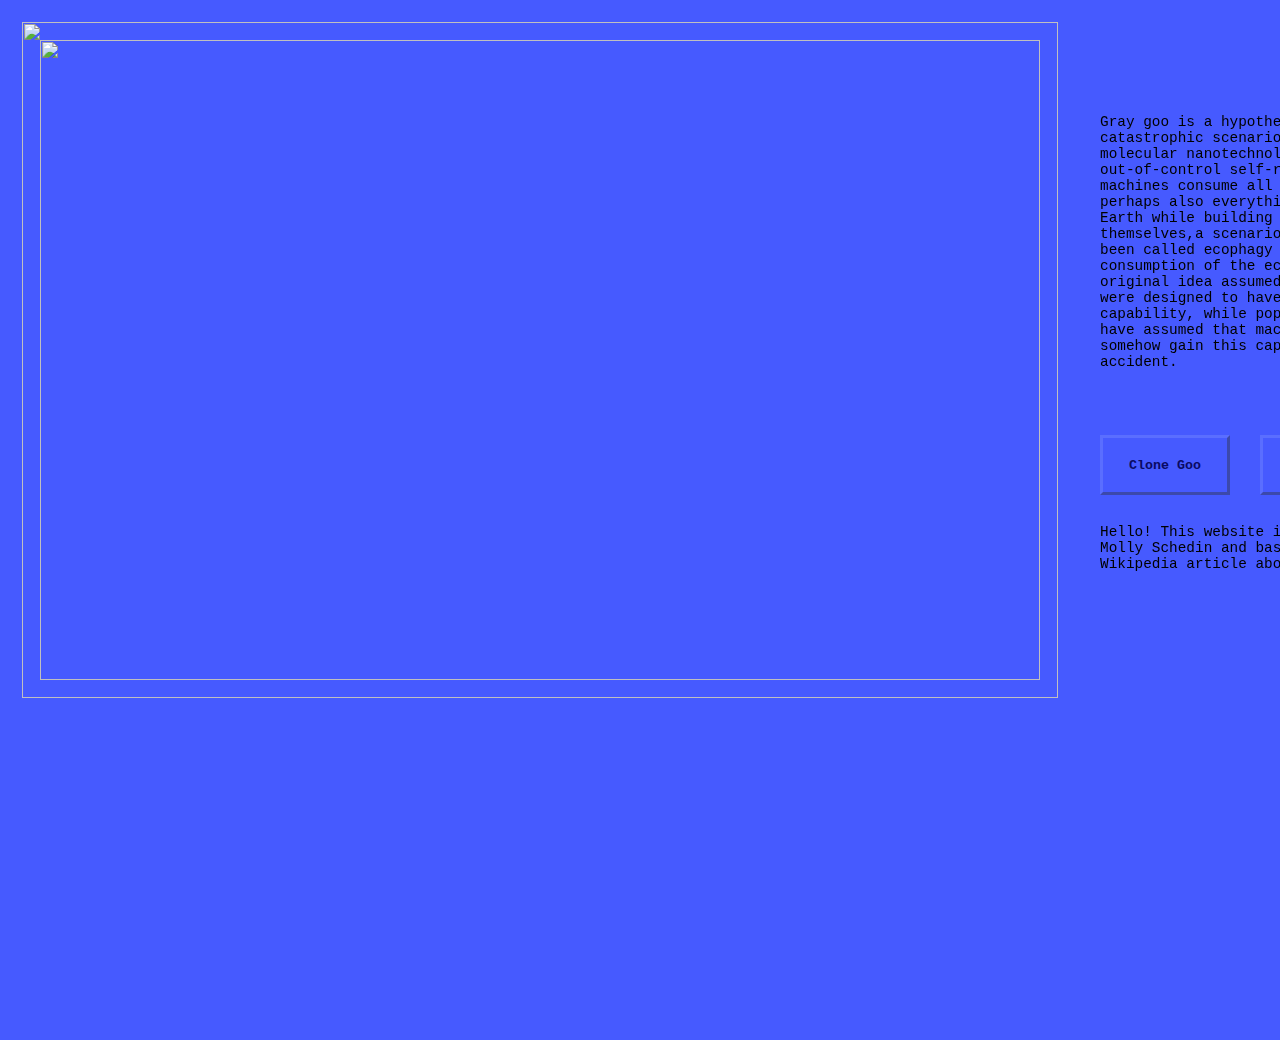
==== index.html @ 84f0a1b4 "Add files via upload" ====
<!DOCTYPE html>
<html lang="en">
  <head>
    <meta charset="UTF-8" />
    <meta name="viewport" content="width=device-width, initial-scale=1.0" />
    <title>Gray Box Duplicator</title>
    <link rel="stylesheet" href="style.css" />
    <link rel="stylesheet" href="https://use.typekit.net/lsq7olk.css">

    
  </head>
  <body id="viewport">
    <div id="cont"></div>
    
  <img src="https://cdn.glitch.global/a511e069-3fd4-4001-b170-1287e84a047e/gra%CC%8Al.gif?v=1707476027449" id="gif" />
   
  
    <div id="text">
    <p>
      Gray goo is a hypothetical global catastrophic scenario 
      involving molecular nanotechnology in which out-of-control 
      self-replicating machines consume all biomass (and perhaps also everything else)
      on Earth while building many more of themselves,a scenario that has been called 
      ecophagy (the literal consumption of the ecosystem). The original idea 
      assumed machines were designed to have this capability, while popularizations 
      have assumed that machines might somehow gain this capability by accident.
    </p>    
    </div>

       <div id="text2">
    <p>
      Hello! This website is created by Molly Schedin and based on this Wikipedia article about Gray Goo.
    </p>    
    </div>

    <div class="inputContainer" id="webcam-container">
      <video id="webcam" autoplay playsinline></video>
      <canvas id="canvas" width="400" height="300"></canvas>
    </div>

    <img src="" id="bg" />

    <button id="refreshButton" onclick="changeBolor()" >Next World</button>

    <div class="grid-container" id="pixelGrid"></div>

    <button id="colorButton" onclick="colorPixels(); changeColor();" >Clone Goo</button>
    
 
   <img src="https://cdn.glitch.global/a511e069-3fd4-4001-b170-1287e84a047e/ram2.png?v=1707424666685" id="ruta" />
    
    <img src="https://cdn.glitch.global/a511e069-3fd4-4001-b170-1287e84a047e/smal%20ram.png?v=1707425460180" id="ram" />
    
    <script src="script.js"></script>
    

        <img src="https://cdn.glitch.global/a511e069-3fd4-4001-b170-1287e84a047e/overlay%202.png?v=1707402022250" id="red" />

  </body>
</html>
---- style.css ----
body {
     /* background-image: url(https://cdn.glitch.global/a0d9e35e-3463-446d-a431-0423ddfe8b71/bak.png?v=1706177656918);
      background-repeat: no-repeat; */
      background-color: rgb(70, 90, 290);
      width: 100vw;
      height: 100vh;
      margin: 0;
    }

#viewport {
  margin: 0;
  overflow: hidden;
}

#refreshButton {
      font-family: "botanika-mono-web", monospace;
      font-weight: 800;
      color: rgb(10, 10, 100);
      position: absolute;
      height: 60px;
      width: 130px;
      background-color: rgb(70, 90, 290);
      border: 3px rgb(90, 110, 310) outset;
      /*box-shadow: 5px 5px;*/
      cursor: pointer;
      margin-left: 1260px;
      margin-top: 435px;
      z-index: 9; 
}

#refreshButton:hover {
      border: 3px rgb(30, 50, 240) inset;
}



     #cont {
      position: absolute;
      height: 638px;
      width: 999px;
      /*border: 3px solid black;
      box-shadow: 5px 5px;*/
      margin-top: 18px;
      margin-left: 17.0px;
}



    #bg {
      position: absolute;
      height: 640px;
      width: 1000px;
      margin-top: 40px;
      margin-left: 40px;
      z-index: 5;
    }
    
#webcam {
      position: absolute;
      height: 640px;
      width: 1000px;
      margin-top: 40px;
      margin-left: 40px;
      object-fit: cover;
      transform: scaleX(-1);
      border: none;
      z-index: 2;
}

    .grid-container {
      position: absolute; 
      display: grid;
      grid-template-columns: repeat(50, 20px);
      grid-template-rows: repeat(50, 20px);
      margin-top: 40px;
      margin-left: 40px;
      z-index: 6;
    }

    .grid-item {
      width: 20px;
      height: 20px;
      /*border: 1px solid black;*/
      z-index: 7;
    }

    #colorButton {
      font-family: "botanika-mono-web", monospace;
      font-weight: 800;
      font-style: normal;
      color: rgb(10, 10, 100);
      position: absolute;
      height: 60px;
      width: 130px;
      background-color: rgb(70, 90, 290);
      border: 3px rgb(90, 110, 310) outset;
    /*  box-shadow: 5px 5px;*/
      cursor: pointer;
      margin-left: 1100px;
      margin-top: 435px;
      z-index: 9; 

    }
#colorButton:hover {
      border: 3px rgb(30, 50, 240) inset;
}

      #red {
      position: fixed;
      mix-blend-mode: multiply;
      height: 640px;
      width: 1000px;
      top: 40px;
      left: 40px;
      z-index: 4;
      }

    #canvas {
      position: fixed;
      height: 640px;
      width: 1000px;
      top: 40px;
      left: 40px;
      z-index: 3;
      transform: scaleX(-1);
    }

    #ruta {
      position: fixed;
     /* background-color: rgb(70, 90, 290);
      border: 4px rgb(90, 110, 310) outset;*/
      height: 676px;
      width: 1036px;
      top: 22px;
      left: 22px;
      z-index: 1;

    }


    #ram {
      position: fixed;
      top: 22px;
      background-color: grey;
      left: 1080px;
      height: 676px;
      width: 330px;
      z-index: -1;
      opacity: 0;
    }

    #gif {
      position: fixed;
      top: -100px;
      left: 960px;
      height: 800px;
      z-index: 8;
    }



    #text {
      position: fixed;
      font-family: "botanika-mono-web", monospace;
      font-weight: 400;
      font-style: normal;
      font-size: 90%;
      height: 500px;
      width: 300px;
      top: 100px;
      left: 1100px;
    
    }

    #text2 {
      position: fixed;
      font-family: "botanika-mono-web", monospace;
      font-weight: 400;
      font-style: normal;
      font-size: 90%;
      height: 500px;
      width: 330px;
      top: 510px;
      left: 1100px;
    
    }
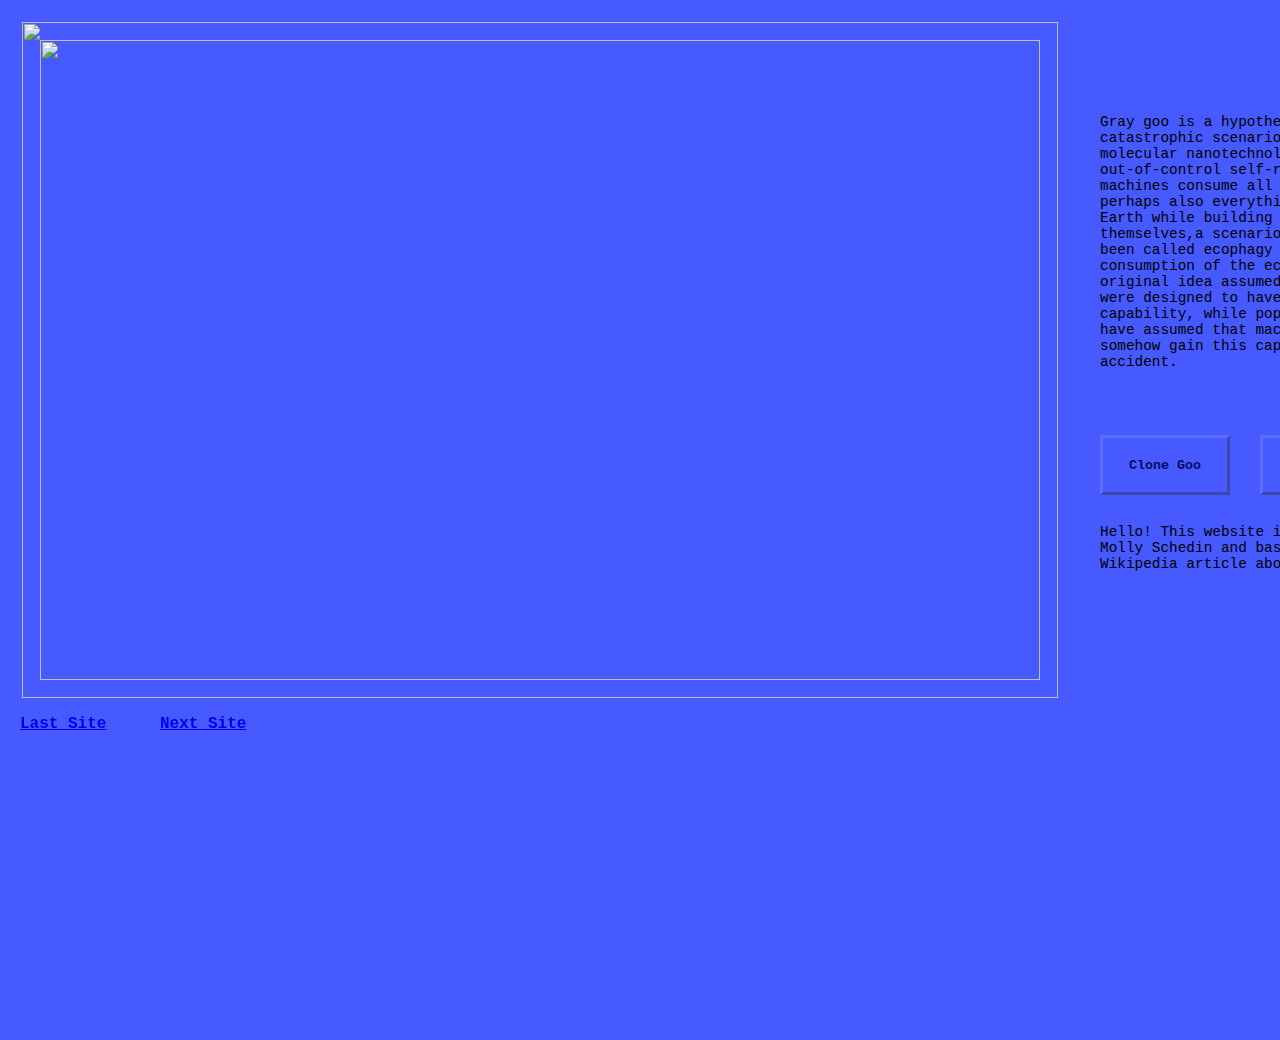
==== commit d0b493be: "Add files via upload" ====
--- a/index.html
+++ b/index.html
@@ -3,7 +3,8 @@
   <head>
     <meta charset="UTF-8" />
     <meta name="viewport" content="width=device-width, initial-scale=1.0" />
-    <title>Gray Box Duplicator</title>
+    <title>Gray Goo Simulator</title>
+    <link rel="icon" href="https://cdn.glitch.global/a511e069-3fd4-4001-b170-1287e84a047e/Layer%200.png?v=1707912627582" />
     <link rel="stylesheet" href="style.css" />
     <link rel="stylesheet" href="https://use.typekit.net/lsq7olk.css">
 
@@ -14,7 +15,20 @@
     
   <img src="https://cdn.glitch.global/a511e069-3fd4-4001-b170-1287e84a047e/gra%CC%8Al.gif?v=1707476027449" id="gif" />
    
+    <div id="lol">
+      Om du ser dethär är du inne på en för stor skärm =)
+    </div>
   
+    
+    
+        <div id="forra">
+    <a href= "https://homepagebh.glitch.me/">Last Site</a>
+    </div>
+  
+            <div id="nesta">
+    <a href= "https://homepagebh.glitch.me/">Next Site</a>
+    </div>
+    
     <div id="text">
     <p>
       Gray goo is a hypothetical global catastrophic scenario 
--- a/style.css
+++ b/style.css
@@ -16,7 +16,7 @@
       font-family: "botanika-mono-web", monospace;
       font-weight: 800;
       color: rgb(10, 10, 100);
-      position: absolute;
+      position: fixed;
       height: 60px;
       width: 130px;
       background-color: rgb(70, 90, 290);
@@ -26,6 +26,7 @@
       margin-left: 1260px;
       margin-top: 435px;
       z-index: 9; 
+        position: absolute;
 }
 
 #refreshButton:hover {
@@ -86,6 +87,7 @@
 
     #colorButton {
       font-family: "botanika-mono-web", monospace;
+            position: absolute;
       font-weight: 800;
       font-style: normal;
       color: rgb(10, 10, 100);
@@ -106,7 +108,7 @@
 }
 
       #red {
-      position: fixed;
+      position: absolute;
       mix-blend-mode: multiply;
       height: 640px;
       width: 1000px;
@@ -116,7 +118,7 @@
       }
 
     #canvas {
-      position: fixed;
+      position: absolute;
       height: 640px;
       width: 1000px;
       top: 40px;
@@ -126,7 +128,7 @@
     }
 
     #ruta {
-      position: fixed;
+      position: absolute;
      /* background-color: rgb(70, 90, 290);
       border: 4px rgb(90, 110, 310) outset;*/
       height: 676px;
@@ -139,7 +141,7 @@
 
 
     #ram {
-      position: fixed;
+      position: absolute;
       top: 22px;
       background-color: grey;
       left: 1080px;
@@ -150,7 +152,7 @@
     }
 
     #gif {
-      position: fixed;
+      position: absolute;
       top: -100px;
       left: 960px;
       height: 800px;
@@ -160,7 +162,7 @@
 
 
     #text {
-      position: fixed;
+      position: absolute;
       font-family: "botanika-mono-web", monospace;
       font-weight: 400;
       font-style: normal;
@@ -173,7 +175,7 @@
     }
 
     #text2 {
-      position: fixed;
+      position: absolute;
       font-family: "botanika-mono-web", monospace;
       font-weight: 400;
       font-style: normal;
@@ -184,3 +186,44 @@
       left: 1100px;
     
     }
+
+   #lol {
+     position: fixed;
+     font-family: "botanika-mono-web", monospace;
+     font-weight: 400;
+     position: fixed;
+     top: 1200px;
+     left: 1900px;
+}
+
+#nesta {
+      position: absolute;
+      font-family: "botanika-mono-web", monospace;
+      font-weight: 800;
+      cursor: pointer;
+      margin-left: 160px;
+      margin-top: 715px;
+      color: black;
+      text-decoration: none;
+      z-index: 9; 
+}
+
+#nesta:hover {
+      color: white;
+}
+
+#forra {
+      text-decoration: none;
+      position: absolute;
+      color: black;
+      font-family: "botanika-mono-web", monospace;
+      font-weight: 800;
+      cursor: pointer;
+      margin-left: 20px;
+      margin-top: 715px;
+      z-index: 9; 
+}
+
+#forra:hover {
+      color: white;
+}
